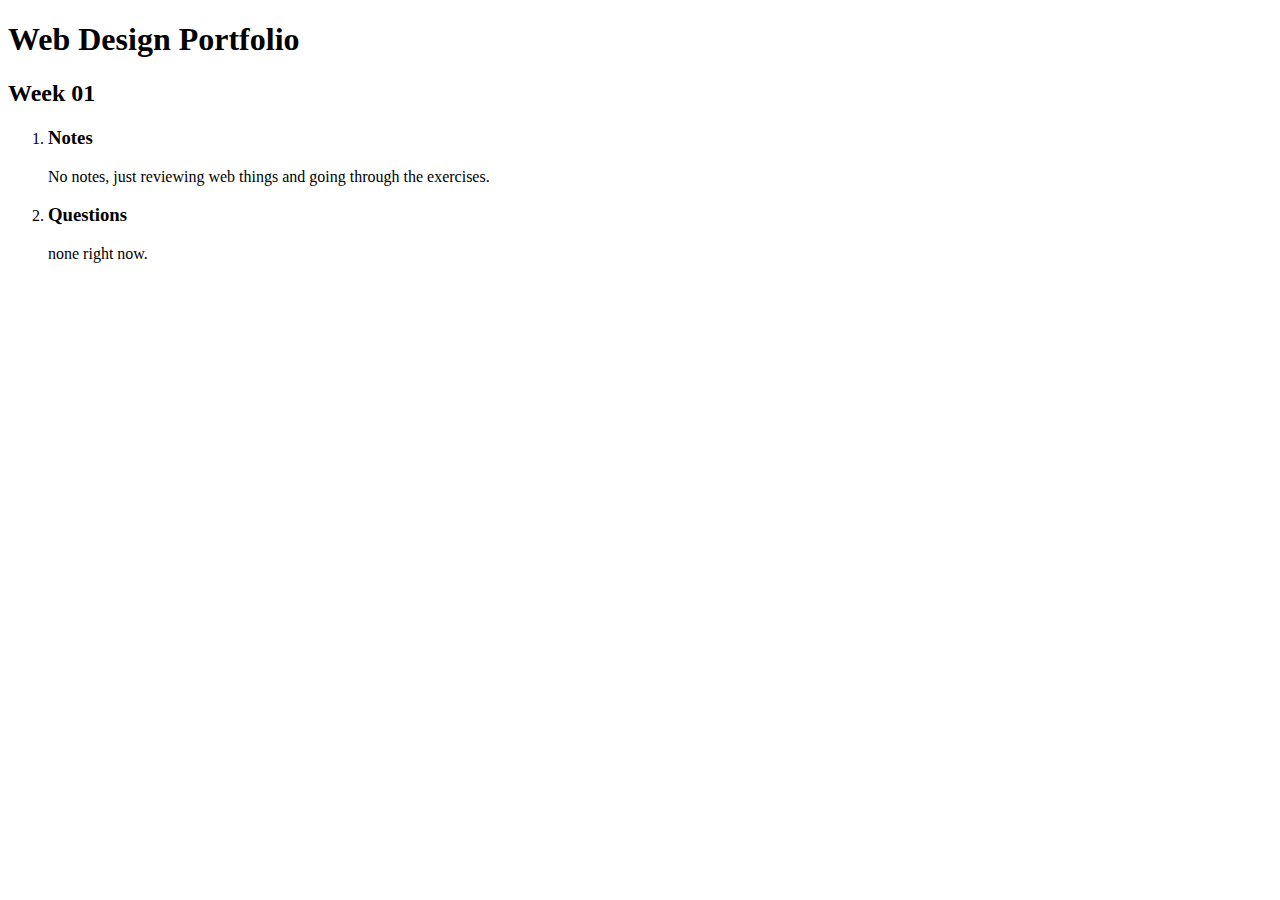
==== week01/index.html @ c1a39932 "commit" ====
<!doctype html>
<html>

<head>
    <meta charset="UTF-8" />
    <meta name="viewport" content="width=device-width, initial-scale=1.0" />
    <title>WDD 330 Portfolio</title>
    <script>

    </script>

    <link rel="stylesheet" href="styles.css">

</head>

<body>
    <h1>Web Design Portfolio</h1>
    <h2>Week 01</h2>
    <ol>
        <li>
            <h3>Notes</h3>
            <p> No notes, just reviewing web things and going through the exercises.</p>
        </li>
        <li>
            <h3>Questions</h3>
            <p> none right now. </p>
        </li>
    </ol>
</body>

</html>
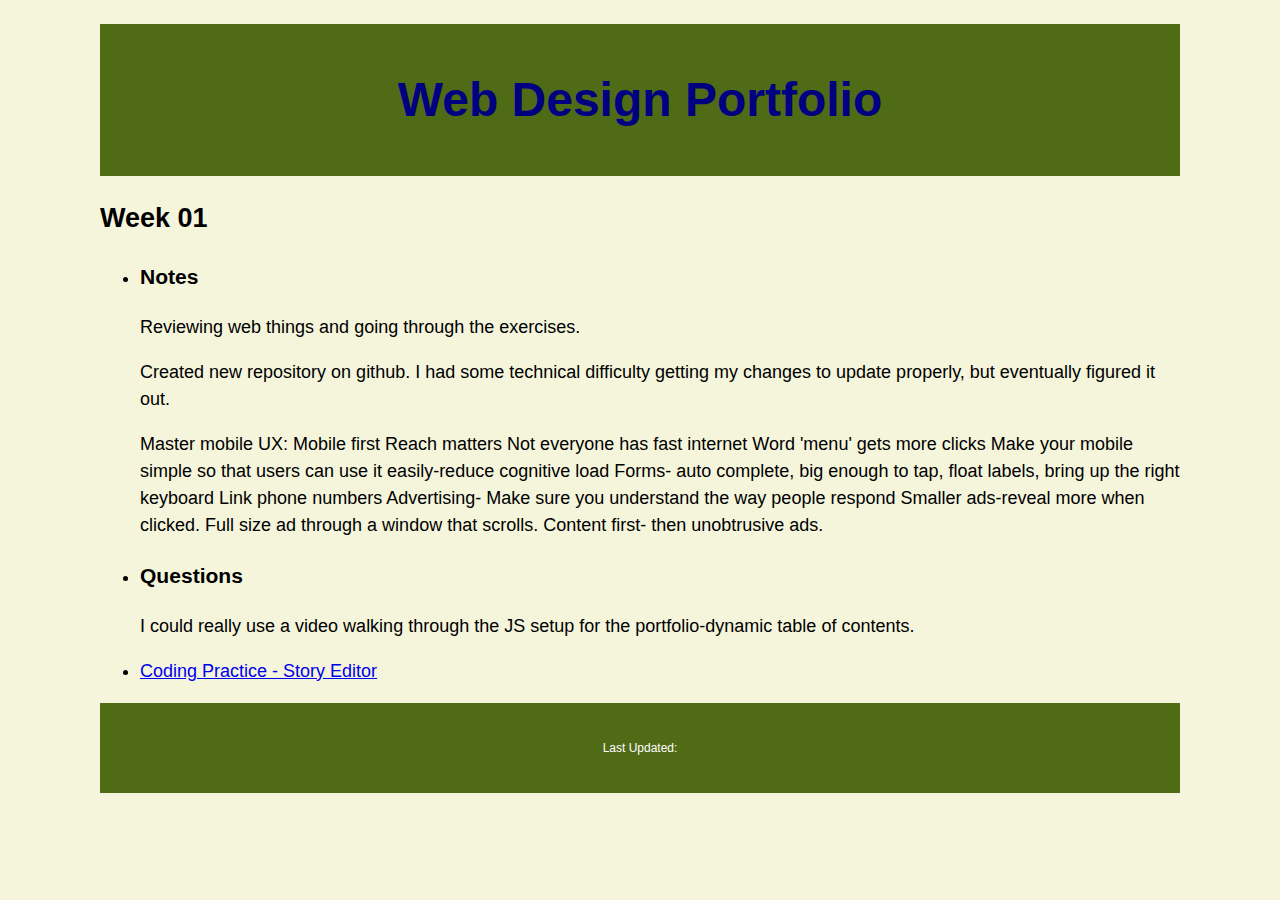
==== commit b8a5a309: "commit" ====
--- a/week01/index.html
+++ b/week01/index.html
@@ -9,23 +9,58 @@
 
     </script>
 
-    <link rel="stylesheet" href="styles.css">
+    <link rel="stylesheet" href="/CSS/styles.css">
 
 </head>
 
 <body>
-    <h1>Web Design Portfolio</h1>
-    <h2>Week 01</h2>
-    <ol>
-        <li>
-            <h3>Notes</h3>
-            <p> No notes, just reviewing web things and going through the exercises.</p>
-        </li>
-        <li>
-            <h3>Questions</h3>
-            <p> none right now. </p>
-        </li>
-    </ol>
+    <header>
+        <h1>Web Design Portfolio</h1>
+    </header>
+    <main>
+        <h2>Week 01</h2>
+        <ul>
+            <li>
+                <h3>Notes</h3>
+                <p> Reviewing web things and going through the exercises.</p>
+                <p>Created new repository on github. I had some technical difficulty getting my changes to update
+                    properly,
+                    but eventually figured it out.</p>
+                <p>
+
+
+                    Master mobile UX:
+
+                    Mobile first
+                    Reach matters
+                    Not everyone has fast internet
+                    Word 'menu' gets more clicks
+                    Make your mobile simple so that users can use it easily-reduce cognitive load
+
+                    Forms- auto complete, big enough to tap, float labels, bring up the right keyboard
+
+                    Link phone numbers
+
+                    Advertising-
+                    Make sure you understand the way people respond
+                    Smaller ads-reveal more when clicked. Full size ad through a window that scrolls. Content first-
+                    then
+                    unobtrusive ads.</p>
+            </li>
+            <li>
+                <h3>Questions</h3>
+                <p> I could really use a video walking through the JS setup for the portfolio-dynamic table of contents.
+                </p>
+            </li>
+            <li>
+                <a href="storyEditor.html">Coding Practice - Story Editor</a>
+            </li>
+        </ul>
+    </main>
+    <footer>
+        <p>Last Updated: <span id='dateLastModified'></span></p>
+    </footer>
 </body>
 
+
 </html>--- a/CSS/styles.css
+++ b/CSS/styles.css
@@ -0,0 +1,29 @@
+body {
+    background-color: beige;
+    font-family: 'Gill Sans', 'Gill Sans MT', Calibri, 'Trebuchet MS', sans-serif;
+    font-size: 18px;
+    line-height: 1.5;
+    margin: 1.5rem auto;
+    max-width: 1080px;
+}
+h1 {
+    font-size: 3rem;
+    margin: 1rem;
+    color: navy;
+}
+header, footer {
+    background-color: #4f6b16;
+    color: #fff;
+    text-align: center;
+    padding: 1.5rem;
+}
+footer a:visited {
+    color: rgb(250, 249, 246);
+  }
+
+footer p {
+    font-size: 12px;
+    color: white;
+    text-align: center;
+
+}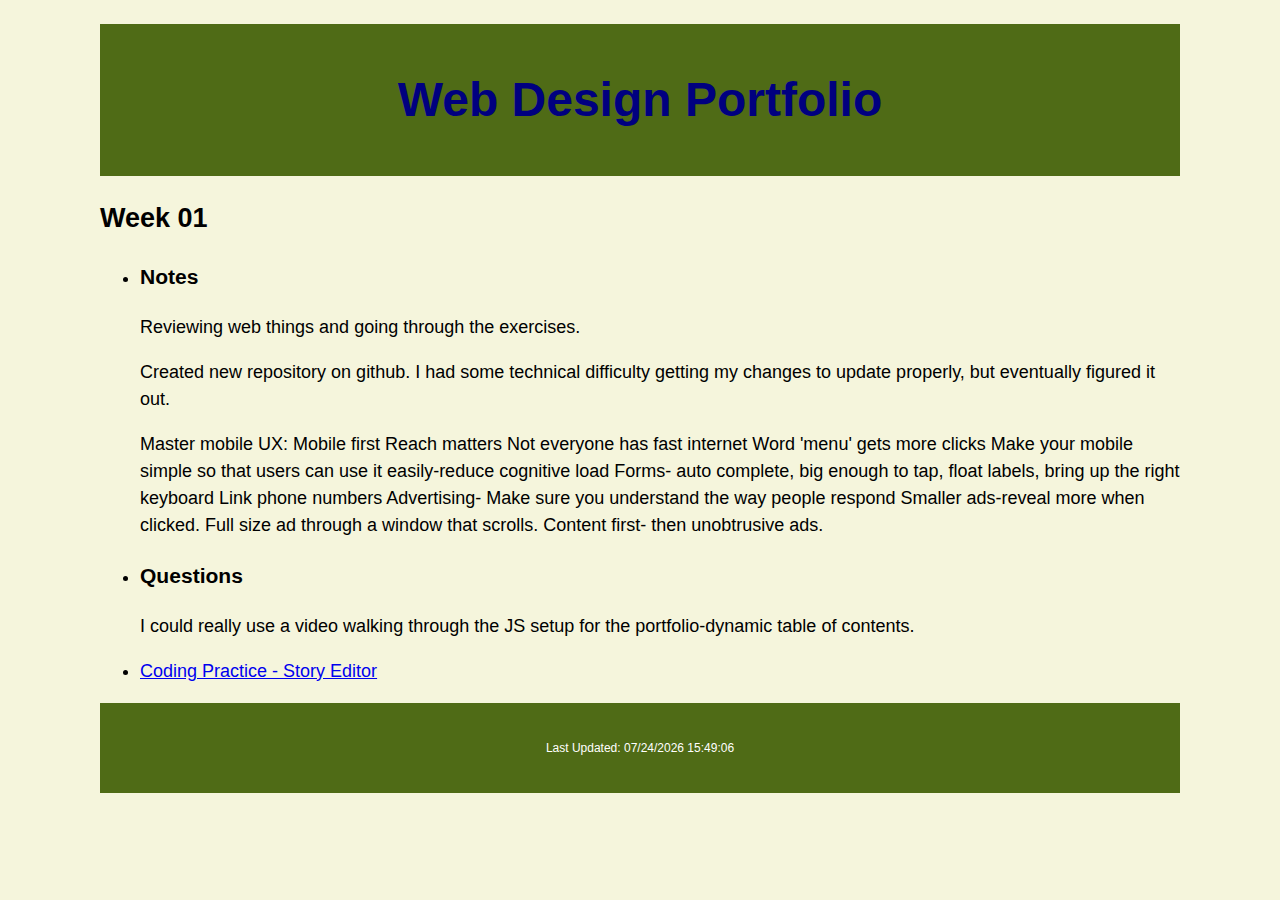
==== commit d54b461c: "commit" ====
--- a/week01/index.html
+++ b/week01/index.html
@@ -60,6 +60,7 @@
     <footer>
         <p>Last Updated: <span id='dateLastModified'></span></p>
     </footer>
+    <script src='/JS/datelastmodified.js'></script>
 </body>
 
 
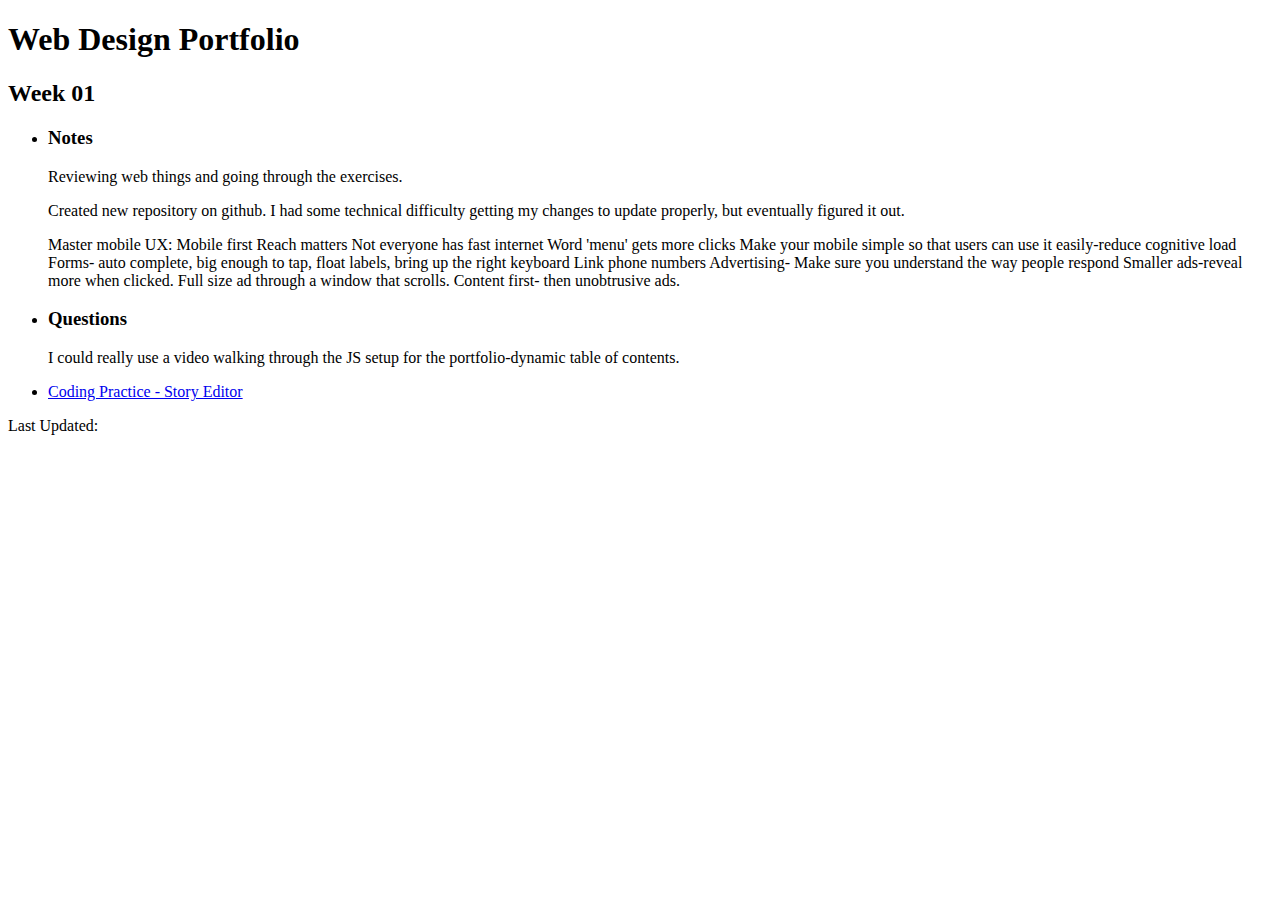
==== commit 92d05d61: "commit" ====
--- a/week01/index.html
+++ b/week01/index.html
@@ -9,7 +9,8 @@
 
     </script>
 
-    <link rel="stylesheet" href="/CSS/styles.css">
+    <!-- <link rel="stylesheet" href="https://rebgebs.github.io/portfolio/CSS/styles.css"> -->
+    <link rel="stylesheet" href="css/styles.css">
 
 </head>
 
@@ -60,7 +61,9 @@
     <footer>
         <p>Last Updated: <span id='dateLastModified'></span></p>
     </footer>
-    <script src='/JS/datelastmodified.js'></script>
+    <!-- <script src='https://rebgebs.github.io/portfolio/JS/datelastmodified.js'></script> -->
+    <script src='js/datelastmodified.js'></script>
+
 </body>
 
 
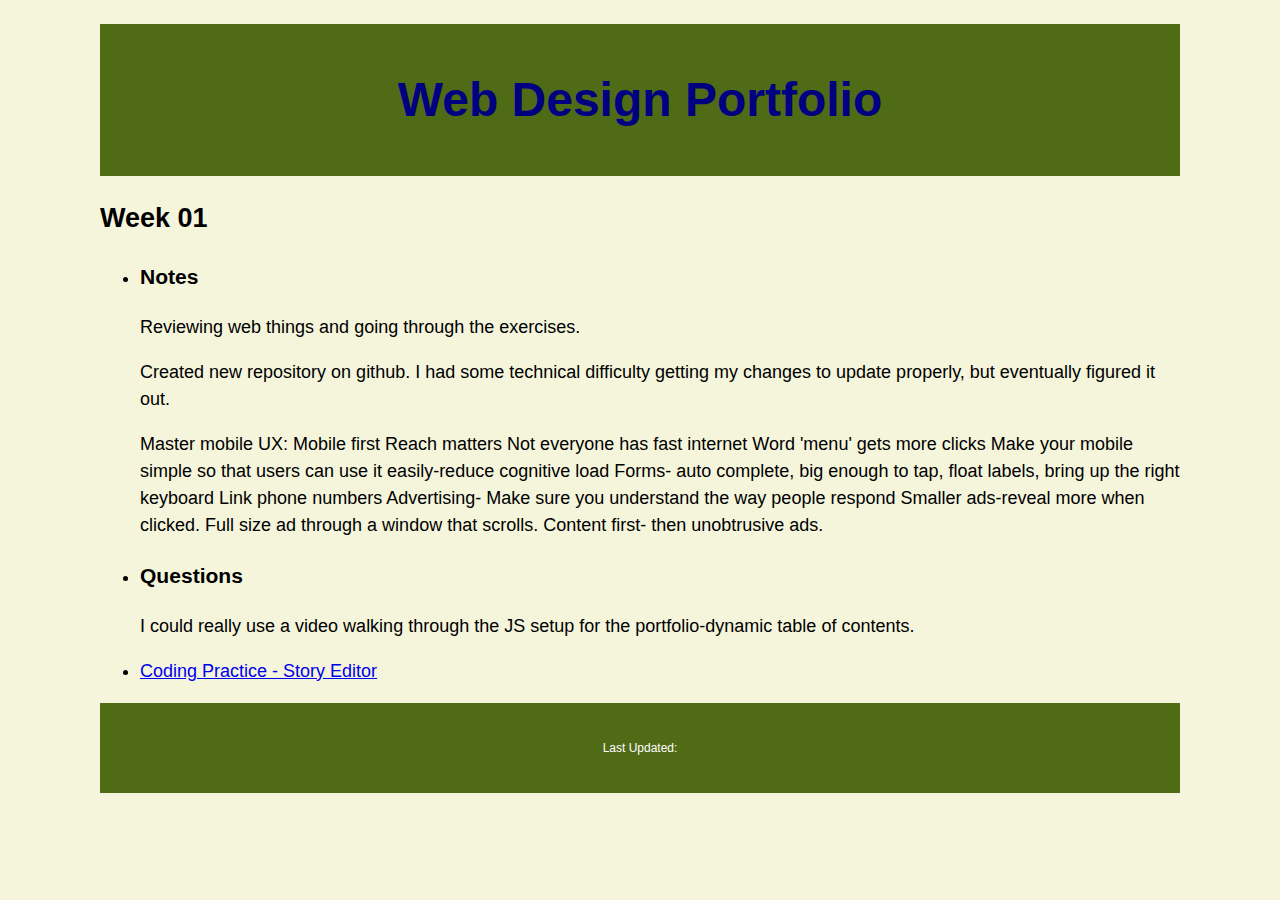
==== commit 5d4ddfd0: "commit" ====
--- a/week01/index.html
+++ b/week01/index.html
@@ -10,7 +10,7 @@
     </script>
 
     <!-- <link rel="stylesheet" href="https://rebgebs.github.io/portfolio/CSS/styles.css"> -->
-    <link rel="stylesheet" href="css/styles.css">
+    <link rel="stylesheet" href='css/styles.css'>
 
 </head>
 
@@ -62,7 +62,7 @@
         <p>Last Updated: <span id='dateLastModified'></span></p>
     </footer>
     <!-- <script src='https://rebgebs.github.io/portfolio/JS/datelastmodified.js'></script> -->
-    <script src='js/datelastmodified.js'></script>
+    <script src='/js/datelastmodified.js'></script>
 
 </body>
 
--- a/week01/css/styles.css
+++ b/week01/css/styles.css
@@ -0,0 +1,29 @@
+body {
+    background-color: beige;
+    font-family: 'Gill Sans', 'Gill Sans MT', Calibri, 'Trebuchet MS', sans-serif;
+    font-size: 18px;
+    line-height: 1.5;
+    margin: 1.5rem auto;
+    max-width: 1080px;
+}
+h1 {
+    font-size: 3rem;
+    margin: 1rem;
+    color: navy;
+}
+header, footer {
+    background-color: #4f6b16;
+    color: #fff;
+    text-align: center;
+    padding: 1.5rem;
+}
+footer a:visited {
+    color: rgb(250, 249, 246);
+  }
+
+footer p {
+    font-size: 12px;
+    color: white;
+    text-align: center;
+
+}